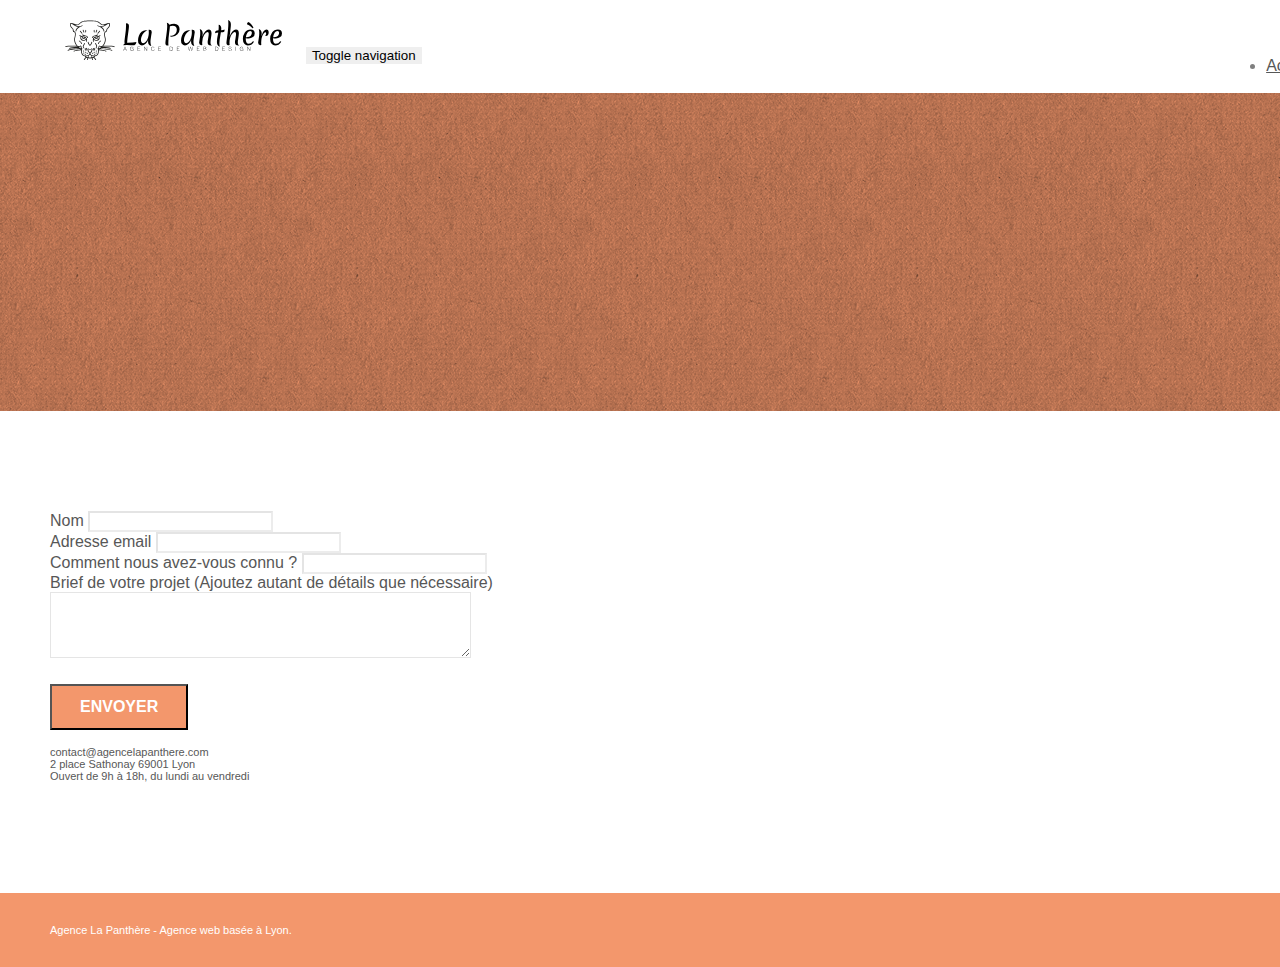
==== contact.html @ 4826b342 "Add Meta Google Search" ====
<!doctype html>
<html lang="Default">
<head>
    <meta charset="utf-8">
    <meta name="keywords" content="">
    <meta name="description" content="">
    <meta name="viewport" content="width=device-width, initial-scale=1.0, viewport-fit=cover">
    <link rel="shortcut icon" type="image/png" href="favicon.jpg">
    
	<link rel="stylesheet" type="text/css" href="./css/bootstrap.min.css">
	<link rel="stylesheet" type="text/css" href="style.css">
	<link rel="stylesheet" type="text/css" href="./css/font-awesome.min.css">
	<link rel="stylesheet" type="text/css" href="./css/et-line.min.css">
	
    
	<script src="./js/jquery-2.1.0.min.js"></script>
	<script src="./js/bootstrap.min.js"></script>
	<script src="./js/blocs.min.js"></script>
	<script src="./js/jqBootstrapValidation.js"></script>
	<script src="./js/formHandler.js"></script>
    <title>Contact</title>

    
<!-- Analytics -->
<meta name="google-site-verification" content="PEZRfDL5Ik6WfeVw1jNXrw2Ij6fcP9t2xfQuVRV-0cg" />
<!-- Analytics END -->
    
</head>
<body>
<!-- Principal conteneur -->
<div class="page-container">
    
<!-- bloc-0 -->
<div class="bloc bgc-white l-bloc " id="bloc-0">
	<div class="container bloc-sm">
		<nav class="navbar row">
			<div class="navbar-header">
				<a class="navbar-brand" href="index.html"><img src="img/agence-la-panthere-monochrome.svg" alt="atlanta web design logo" height="40" /></a>
				<button id="nav-toggle" type="button" class="ui-navbar-toggle navbar-toggle" data-toggle="collapse" data-target=".navbar-1">
					<span class="sr-only">Toggle navigation</span><span class="icon-bar"></span><span class="icon-bar"></span><span class="icon-bar"></span>
				</button>
			</div>
			<div class="collapse navbar-collapse navbar-1 special-dropdown-nav">
				<ul class="site-navigation nav navbar-nav">
					<li>
						<a href="index.html">Accueil</a>
					</li>
					<li>
					</li>
					<li>
						<a href="page2.html">page2 &gt;</a>
					</li>
				</ul>
			</div>
		</nav>
	</div>
</div>
<!-- bloc-0 END -->

<!-- bloc-6 -->
<div class="bloc bg-dots-bg bg-repeat bgc-atomic-tangerine d-bloc bloc-bg-texture texture-paper" id="bloc-6">
	<div class="container bloc-lg">
		<div class="row">
			<div class="col-sm-12">
				<h1 class="text-center hero-bloc-text tc-white">
					Parlons web design !
				</h1>
				<p class="text-center mg-lg tc-white tight-width-whitespace">
					Nous sommes ravis que vous souhaitiez collaborer avec notre agence.<br>
					Parlez-nous de votre projet en complétant le formulaire ci-dessous.
				</p>
			</div>
		</div>
	</div>
</div>
<!-- bloc-6 END -->

<!-- bloc-7 -->
<div class="bloc bgc-white l-bloc" id="bloc-7">
	<div class="container bloc-lg">
		<div class="row">
			<div class="col-sm-6">
				<form id="form_1" novalidate success-msg="Your message has been sent." fail-msg="Sorry it seems that our mail server is not responding, Sorry for the inconvenience!">
					<div class="form-group">
						<label>
							Nom
						</label>
						<input id="name" class="form-control" required />
					</div>
					<div class="form-group">
						<label>
							Adresse email
						</label>
						<input id="email" class="form-control" type="email" required />
					</div>
					<div class="form-group">
						<label>
							Comment nous avez-vous connu ?
						</label>
						<input class="form-control" type="email" required id="input_504" />
					</div>
					<div class="form-group">
						<label>
							Brief de votre projet (Ajoutez autant de détails que nécessaire)<br>
						</label><textarea id="message" class="form-control" rows="4" cols="50" required></textarea>
					</div> 
					<button class="bloc-button btn btn-lg btn-block cta-hero btn-atomic-tangerine" type="submit">
						Envoyer
					</button>
				</form>
			</div>
			<div class="col-sm-6">
				<p>
					contact@agencelapanthere.com<br>2 place Sathonay 69001 Lyon<br>Ouvert de 9h à 18h, du lundi au vendredi<br>
				</p>
			</div>
		</div>
	</div>
</div>
<!-- bloc-7 END -->

<!-- ScrollToTop Button -->
<a class="bloc-button btn btn-d scrollToTop" onclick="scrollToTarget('1')"><span class="fa fa-chevron-up"></span></a>
<!-- ScrollToTop Button END-->


<!-- Footer - bloc-8 -->
<div class="bloc bgc-atomic-tangerine d-bloc" id="bloc-8">
	<div class="container bloc-sm">
		<div class="row">
			<div class="col-sm-12">
				<p class="text-center white">
					Agence La Panthère - Agence web basée à Lyon.<br>
				</p>
				<div class="row row-no-gutters social">
					<div class="col-sm-3">
						<div class="text-center">
							<a class="social" href="index.html"><span class="fa fa-twitter icon-md"></span></a>
						</div>
					</div>
					<div class="col-sm-3">
						<div class="text-center">
							<a class="social" href="index.html"><span class="fa fa-facebook icon-md"></span></a>
						</div>
					</div>
					<div class="col-sm-3">
						<div class="text-center">
							<a class="social" href="index.html"><span class="fa fa-dribbble icon-md"></span></a>
						</div>
					</div>
					<div class="col-sm-3">
						<div class="text-center">
							<a class="social" href="index.html"><span class="fa fa-instagram icon-md"></span></a>
						</div>
					</div>
				</div>
			</div>
		</div>
	</div>
</div>
<!-- Footer - bloc-8 END -->

</div>
<!-- Principal conteneur END -->
    

</body>
</html>
---- style.css ----
body {
    margin: 0;
    padding: 0;
    background: #FFF;
    box-sizing: border-box;
    -webkit-font-smoothing: antialiased;
    -moz-osx-font-smoothing: grayscale;
    list-style: none;
    text-decoration: none;
}

a,
button {
    transition: all .3s ease-in-out;
    outline: none!important;
}

a:hover {
    text-decoration: none;
    cursor: pointer;
}

#page-loading-blocs-notifaction {
    position: fixed;
    top: 0;
    bottom: 0;
    width: 100%;
    z-index: 100000;
    background: #FFFFFF url("img/pageload-spinner.gif") no-repeat center center;
}

.bloc {
    width: 100%;
    clear: both;
    background: 50% 50% no-repeat;
    padding: 0 50px;
    -webkit-background-size: cover;
    -moz-background-size: cover;
    -o-background-size: cover;
    background-size: cover;
    position: relative;
}

.bloc .container {
    padding-left: 0;
    padding-right: 0;
}

.bloc-lg {
    padding: 100px 50px;
}

.bloc-md {
    padding: 50px;
}

.bloc-sm {
    padding: 20px 50px;
}

.bg-center,
.bg-l-edge,
.bg-r-edge,
.bg-t-edge,
.bg-b-edge,
.bg-tl-edge,
.bg-bl-edge,
.bg-tr-edge,
.bg-br-edge,
.bg-repeat {
    -webkit-background-size: auto!important;
    -moz-background-size: auto!important;
    -o-background-size: auto!important;
    background-size: auto!important;
}

.bg-repeat {
    background: repeat;
}

.bg-t-edge {
    background: top no-repeat;
}

.bloc-bg-texture::before {
    content: "";
    background-size: 2px 2px;
    position: absolute;
    top: 0;
    bottom: 0;
    left: 0;
    right: 0;
}

.texture-paper::before {
    background: url("img/texture-paper.png");
    background-size: 280px 280px;
}

.b-parallax {
    background-attachment: fixed;
}

.d-bloc {
    color: rgba(255, 255, 255, .7);
}

.d-bloc button:hover {
    color: rgba(255, 255, 255, .9);
}

.d-bloc .icon-round,
.d-bloc .icon-square,
.d-bloc .icon-rounded,
.d-bloc .icon-semi-rounded-a,
.d-bloc .icon-semi-rounded-b {
    border-color: rgba(255, 255, 255, .9);
}

.d-bloc .divider-h span {
    border-color: rgba(255, 255, 255, .2);
}

.d-bloc .a-btn,
.d-bloc .navbar a,
.d-bloc .navbar-brand,
.d-bloc a .icon-sm,
.d-bloc a .icon-md,
.d-bloc a .icon-lg,
.d-bloc a .icon-xl,
.d-bloc h1 a,
.d-bloc h2 a,
.d-bloc h3 a,
.d-bloc h4 a,
.d-bloc h5 a,
.d-bloc h6 a,
.d-bloc p a {
    color: rgba(255, 255, 255, .6);
}

.d-bloc .a-btn:hover,
.d-bloc .navbar a:hover,
.d-bloc .navbar-brand:hover,
.d-bloc a:hover .icon-sm,
.d-bloc a:hover .icon-md,
.d-bloc a:hover .icon-lg,
.d-bloc a:hover .icon-xl,
.d-bloc h1 a:hover,
.d-bloc h2 a:hover,
.d-bloc h3 a:hover,
.d-bloc h4 a:hover,
.d-bloc h5 a:hover,
.d-bloc h6 a:hover,
.d-bloc p a:hover {
    color: rgba(255, 255, 255, 1);
}

.d-bloc .navbar-toggle .icon-bar {
    background: rgba(255, 255, 255, 1);
}

.d-bloc .btn-wire,
.d-bloc .btn-wire:hover {
    color: rgba(255, 255, 255, 1);
    border-color: rgba(255, 255, 255, 1);
}

.d-bloc .panel {
    color: rgba(0, 0, 0, .5);
}

.d-bloc .panel button:hover {
    color: rgba(0, 0, 0, .7);
}

.d-bloc .panel icon {
    border-color: rgba(0, 0, 0, .7);
}

.d-bloc .panel .divider-h span {
    border-color: rgba(0, 0, 0, .1);
}

.d-bloc .panel .a-btn {
    color: rgba(0, 0, 0, .6);
}

.d-bloc .panel .a-btn:hover {
    color: rgba(0, 0, 0, 1);
}

.d-bloc .panel .btn-wire,
.d-bloc .panel .btn-wire:hover {
    color: rgba(0, 0, 0, .7);
    border-color: rgba(0, 0, 0, .3);
}

.d-bloc .panel,
.l-bloc {
    color: rgba(0, 0, 0, .5);
}

.d-bloc .panel button:hover,
.l-bloc button:hover {
    color: rgba(0, 0, 0, .7);
}

.l-bloc .icon-round,
.l-bloc .icon-square,
.l-bloc .icon-rounded,
.l-bloc .icon-semi-rounded-a,
.l-bloc .icon-semi-rounded-b {
    border-color: rgba(0, 0, 0, .7);
}

.d-bloc .panel .divider-h span,
.l-bloc .divider-h span {
    border-color: rgba(0, 0, 0, .1);
}

.d-bloc .panel .a-btn,
.l-bloc .a-btn,
.l-bloc .navbar a,
.l-bloc .navbar-brand,
.l-bloc a .icon-sm,
.l-bloc a .icon-md,
.l-bloc a .icon-lg,
.l-bloc a .icon-xl,
.l-bloc h1 a,
.l-bloc h2 a,
.l-bloc h3 a,
.l-bloc h4 a,
.l-bloc h5 a,
.l-bloc h6 a,
.l-bloc p a {
    color: rgba(0, 0, 0, .6);
}

.d-bloc .panel .a-btn:hover,
.l-bloc .a-btn:hover,
.l-bloc .navbar a:hover,
.l-bloc .navbar-brand:hover,
.l-bloc a:hover .icon-sm,
.l-bloc a:hover .icon-md,
.l-bloc a:hover .icon-lg,
.l-bloc a:hover .icon-xl,
.l-bloc h1 a:hover,
.l-bloc h2 a:hover,
.l-bloc h3 a:hover,
.l-bloc h4 a:hover,
.l-bloc h5 a:hover,
.l-bloc h6 a:hover,
.l-bloc p a:hover {
    color: rgba(0, 0, 0, 1);
}

.l-bloc .navbar-toggle .icon-bar {
    color: rgba(0, 0, 0, .6);
}

.d-bloc .panel .btn-wire,
.d-bloc .panel .btn-wire:hover,
.l-bloc .btn-wire,
.l-bloc .btn-wire:hover {
    color: rgba(0, 0, 0, .7);
    border-color: rgba(0, 0, 0, .3);
}

.voffset {
    margin-top: 30px;
}

.voffset-lg {
    margin-top: 80px;
}

.row-no-gutters {
    margin-right: 0;
    margin-left: 0;
}

.row.row-no-gutters > [class^="col-"],
.row.row-no-gutters > [class*=" col-"] {
    padding-right: 0;
    padding-left: 0;
}

#bloc-1-hero h1 {
    font-size: 32px;
}

.navbar {
    margin-bottom: 0;
    z-index: 1;
}

.navbar-brand {
    height: auto;
    padding: 3px 15px;
    font-size: 25px;
    font-weight: normal;
    font-weight: 600;
    line-height: 44px;
}

.navbar-brand img {
    max-height: 200px;
    margin: 0 5px 0 0;
    display: inline;
}

.navbar-brand img[src$=svg] {
    min-width: 100px;
}

.nav-center .navbar-brand img {
    margin: 0;
}

.navbar .nav {
    padding-top: 2px;
    margin-right: -16px;
    float: right;
    z-index: 1;
}

.nav > li {
    float: left;
    margin-top: 4px;
    font-size: 16px;
}

.navbar-nav .open .dropdown-menu > li > a {
    text-align: inherit;
}

.nav > li a:hover,
.nav > li a:focus {
    background: transparent;
}

.navbar-toggle {
    margin: 10px 10px 0 0;
    border: 0px;
}

#nav-toggle:hover,
.navbar-toggle:hover {
    background: transparent;
}

.navbar-toggle .icon-bar {
    background-color: rgba(0, 0, 0, .5);
    width: 26px;
}

.nav-invert .navbar .nav {
    float: left;
}

.nav-invert .navbar-header,
.nav-invert .navbar-brand {
    float: right;
    position: relative;
    z-index: 2;
}

@media (min-width: 768px) {
    .site-navigation {
        position: absolute;
        top: 50%;
        right: 20px;
        transform: translate(0, -50%);
        -webkit-transform: translateY(-50%);
    }
    .nav > li .dropdown-menu a,
    .nav > li .dropdown-menu a:hover {
        color: #484848;
    }
    .nav-invert .site-navigation {
        left: 0;
        right: 0;
    }
    .nav-center {
        text-align: center;
    }
    .nav-center .navbar-header {
        width: 100%;
    }
    .nav-center .navbar-header,
    .nav-center .navbar-brand,
    .nav-center .nav > li {
        float: none;
        display: inline-block;
    }
    .nav-center .site-navigation {
        position: relative;
        width: 100%;
        right: 0;
        margin-right: 0px;
        margin-top: 20px;
    }
    .nav-center.mini-nav .navbar-toggle {
        float: none;
        margin: 10px auto 0;
    }
}

.nav > li > .dropdown a {
    background: none!important;
    display: block;
    padding: 14px 15px;
}

nav .caret {
    margin: 0 5px;
}

.dropdown-menu .dropdown-menu {
    top: -8px;
    left: 100%;
}

.dropdown-menu .dropmenu-flow-right {
    top: 100%;
    left: 0;
    margin-left: -1px;
    border-top-left-radius: 0;
    border-top-right-radius: 0;
}

.dropdown-menu .dropdown span {
    border: 4px solid black;
    border-top-color: transparent;
    border-right-color: transparent;
    border-bottom-color: transparent;
    margin: 6px -5px 0 0!important;
    float: right;
}

.mg-md {
    margin-top: 10px;
    margin-bottom: 20px;
}

.mg-lg {
    margin-top: 10px;
    margin-bottom: 40px;
}

.btn {
    margin: 0 5px 5px 0;
}

.btn.pull-right {
    margin: 0 0 5px 5px;
}

.btn-d,
.btn-d:hover,
.btn-d:focus {
    color: #FFF;
    background: rgba(0, 0, 0, .3);
}

button {
    outline: none!important;
}

.btn-rd {
    border-radius: 40px;
}

.btn-clean {
    border: 1px solid rgba(0, 0, 0, .08);
    border-bottom-color: rgba(0, 0, 0, .1);
    text-shadow: 0 1px 0 rgba(0, 0, 1, .1);
    box-shadow: 0 1px 3px rgba(0, 0, 1, .25), inset 0 1px 0 0 rgba(255, 255, 255, .15);
}

.icon-md {
    font-size: 30px!important;
}

.icon-lg {
    font-size: 60px!important;
}

.sm-shadow {
    text-shadow: 0 1px 2px rgba(0, 0, 0, .3);
}

.panel-sq,
.panel-sq .panel-heading,
.panel-sq .panel-footer {
    border-radius: 0;
}

.panel-rd {
    border-radius: 30px;
}

.panel-rd .panel-heading {
    border-radius: 29px 29px 0 0;
}

.panel-rd .panel-footer {
    border-radius: 0 0 29px 29px;
}

.form-control {
    border-color: rgba(0, 0, 0, .1);
    box-shadow: none;
}

.scrollToTop {
    width: 40px;
    height: 40px;
    position: fixed;
    bottom: 20px;
    right: 20px;
    opacity: 0;
    z-index: 500;
    transition: all .3s ease-in-out;
}

.scrollToTop span {
    margin-top: 6px;
}

.showScrollTop {
    font-size: 14px;
    opacity: 1;
}

a[data-lightbox] {
    position: relative;
    display: block;
    text-align: center;
}

a[data-lightbox]:hover::before {
    content: "+";
    font-family: "HelveticaNeue-Light", "Helvetica Neue Light", "Helvetica Neue", Helvetica, Arial;
    font-size: 32px;
    width: 50px;
    height: 50px;
    margin-left: -25px;
    border-radius: 50%;
    background: rgba(0, 0, 0, .6);
    color: #FFF;
    font-weight: 100;
    z-index: 1;
    position: absolute;
    top: 50%;
    transform: translateY(-50%);
    -webkit-transform: translateY(-50%);
}

a[data-lightbox]:hover img {
    opacity: 0.6;
    -webkit-animation-fill-mode: none;
    animation-fill-mode: none;
}

#lightbox-modal {
    display: flex;
    align-items: center;
}

#lightbox-modal .modal-dialog {
    width: 90%;
    max-width: 900px;
    margin: 0 auto 0;
}

#lightbox-modal .modal-dialog img {
    max-height: 90vh;
    margin: 0 auto;
}

.lightbox-caption {
    padding: 20px;
    color: #FFF;
    background: rgba(0, 0, 0, .5);
    position: absolute;
    left: 15px;
    right: 15px;
    bottom: 5px;
}

.close-lightbox {
    color: #FFF;
    font-size: 30px;
    position: absolute;
    top: 20px;
    right: 20px;
    z-index: 20;
    background: rgba(0, 0, 0, .5);
    border: none;
    line-height: 30px;
    padding: 0 9px 5px;
    opacity: 0.3;
}

.close-lightbox:hover,
.next-lightbox:hover,
.prev-lightbox:hover {
    opacity: 1.0;
    color: #FFF;
}

.next-lightbox,
.prev-lightbox {
    font-size: 20px;
    color: rgba(255, 255, 255, .9);
    background: rgba(0, 0, 0, .5);
    transition: all .2s ease-in-out;
    position: absolute;
    top: 45%;
    z-index: 1;
    opacity: 0.4;
}

.next-lightbox {
    padding: 6px 8px 1px 13px;
    right: 25px;
}

.prev-lightbox {
    padding: 6px 13px 1px 10px;
    left: 25px;
}

.snapshot-lb .modal-body {
    padding-bottom: 45px;
}

.snapshot-lb .lightbox-caption {
    padding: 0;
    color: rgba(0, 0, 0, .5);
    background: none;
}

h1,
h2,
h3,
h4,
h5,
h6,
p,
label,
.btn,
a {
    font-family: "helvetica";
    font-weight: 400;
    color: #575757!important;
}

.container {
    max-width: 1000px;
}

.hero-bloc-text {
    font-size: 38px;
}

.hero-bloc-text-sub {
    font-size: 36px;
}

.statement-bloc-text {
    line-height: 26px;
    font-style: italic;
    font-size: 20px;
    text-align: center;
    font-weight: lighter;
    max-width: 520px;
    margin: auto auto auto auto;
}

p {
    font-size: 11px;
}

.tight-width-whitespace {
    max-width: 600px;
    margin: auto auto auto auto;
}

.h1 {
    font-size: 20px;
    font-family: "Open Sans";
}

.cta-hero {
    margin-top: 22px;
    color: #FFFFFF!important;
    text-transform: uppercase;
    padding: 12px 28px 12px 28px;
    font-size: 16px;
    font-weight: 700;
}

.social {
    max-width: 400px;
    margin: auto auto auto auto;
}

h2 {
    font-size: 22px;
    line-height: 1.4em;
}

h3 {
    font-size: 15px;
    text-transform: uppercase;
    font-weight: 700;
    color: #333333!important;
}

.med-width-whitespace {
    max-width: 800px;
    margin: auto auto auto auto;
    box-shadow: 0px 0px 0px #000000;
}

h1 {
    color: #333333!important;
}

h4 {
    color: #333333!important;
}

.icons {
    margin-bottom: 14px;
    margin-top: 24px;
}

.white {
    color: #FFFFFF!important;
}

.portfolio-thumb {
    margin-bottom: 24px;
}

.portfolio-row {
    margin-bottom: 44px;
    margin-top: 50px;
}

.avatar {
    box-shadow: 0px 4px 9px rgba(0, 0, 0, 0.3);
}

.black-background {
    background-color: rgba(165, 147, 99, 0.7);
    padding: 40px 40px 40px 40px;
}

.bold-link {
    font-weight: 900;
    text-decoration: underline!important;
}

.bgc-white {
    background-color: #FFFFFF;
}

.bgc-dark-slate-blue {
    background-color: #364577;
}

.bgc-atomic-tangerine {
    background-color: #F3976C;
}

.tc-white {
    color: #F3976C!important;
}

.btn-atomic-tangerine {
    background: #F3976C;
    color: #FFFFFF!important;
}

.btn-atomic-tangerine:hover {
    background: #c27956!important;
    color: #FFFFFF!important;
}

.ltc-white {
    color: #FFFFFF!important;
}

.ltc-white:hover {
    color: #cccccc!important;
}

.ltc-atomic-tangerine {
    color: #F3976C!important;
}

.ltc-atomic-tangerine:hover {
    color: #c27956!important;
}

.icon-dark-slate-blue {
    color: #364577!important;
    border-color: #364577!important;
}

.bg-dots-bg {
    background-image: url("img/dots-bg.png");
}

.bg-lines-h2-bg {
    background-image: url("img/lines-h2-bg.png");
}

.bg-banniere {
    background-image: url("img/agence-la-panthere.jpg");
}

.bg-presentation {
    background-image: url("img/image-de-presentation.bmp");
}

@media (max-width: 1024px) {
    .bloc {
        padding-left: 20px;
        padding-right: 20px;
    }
    .bloc.full-width-bloc,
    .bloc-tile-2.full-width-bloc .container,
    .bloc-tile-3.full-width-bloc .container,
    .bloc-tile-4.full-width-bloc .container {
        padding-left: 0;
        padding-right: 0;
    }
}

@media (max-width: 992px) and (min-width: 768px) {
    .navbar .nav {
        max-width: 80%
    }
    .nav-center.navbar .nav {
        max-width: 100%
    }
}

@media only screen and (min-device-width: 768px) and (max-device-width: 1024px) and (orientation: landscape) {
    .b-parallax {
        background-attachment: scroll;
    }
}

@media only screen and (min-device-width: 1024px) and (max-device-width: 1366px) and (-webkit-min-device-pixel-ratio: 1.5) {
    .b-parallax {
        background-attachment: scroll;
    }
}

@media (max-width: 991px) {
    .container {
        width: 100%;
    }
    .b-parallax {
        background-attachment: scroll;
    }
    .page-container,
    #hero-bloc {
        box-sizing: border-box;
        position: relative;
    }
    .bloc {
        padding-left: constant(safe-area-inset-left);
        padding-right: constant(safe-area-inset-right);
    }
    .bloc-group,
    .bloc-group .bloc {
        display: block;
        width: 100%;
    }
    .bloc-fill-screen .fill-bloc-top-edge,
    .bloc-fill-screen .fill-bloc-bottom-edge {
        padding: 0 20px;
        padding-left: constant(safe-area-inset-left);
        padding-right: constant(safe-area-inset-right);
    }
}

@media (max-width: 767px) {
    .page-container {
        box-sizing: border-box;
        position: relative;
    }
    h1,
    h2,
    h3,
    h4,
    h5,
    h6,
    p,
    #disqus_thread {
        padding-left: 10px!important;
        padding-right: 10px!important;
    }
    .b-parallax {
        background-attachment: scroll;
    }
    .navbar .nav {
        padding-top: 0;
        border-top: 1px solid rgba(0, 0, 0, .2);
        float: none!important;
    }
    .navbar.row {
        margin-left: 0;
        margin-right: 0;
    }
    .site-navigation {
        position: inherit;
        transform: none;
        -webkit-transform: none;
        -ms-transform: none;
    }
    .nav > li {
        margin-top: 0;
        border-bottom: 1px solid rgba(0, 0, 0, .1);
        background: rgba(0, 0, 0, .05);
        text-align: left;
        padding-left: 15px;
        width: 100%;
    }
    .nav > li:hover {
        background: rgba(0, 0, 0, .08);
    }
    .dropdown .dropdown a .caret {
        float: none;
        margin: 5px 0 0 10px!important;
        border: 4px solid black;
        border-bottom-color: transparent;
        border-right-color: transparent;
        border-left-color: transparent;
    }
    #hero-bloc .navbar .nav {
        background: rgba(0, 0, 0, .8);
    }
    #hero-bloc .navbar .nav a {
        color: rgba(255, 255, 255, .6);
    }
    .hero {
        padding: 50px 0;
    }
    .hero-nav {
        left: -1px;
        right: -1px;
    }
    .navbar-collapse {
        padding: 0;
        box-sizing: border-box;
        -webkit-box-shadow: none;
        box-shadow: none;
    }
    .navbar-brand img {
        max-height: 40px;
        width: auto;
    }
    .nav-invert .navbar-header {
        float: none;
        width: 100%;
    }
    .nav-invert .navbar-toggle {
        float: left;
        margin-left: 10px;
    }
    .bloc {
        padding-left: 0;
        padding-right: 0;
    }
    .bloc-xxl,
    .bloc-xl,
    .bloc-lg {
        padding: 40px 0;
    }
    .bloc-sm,
    .bloc-md {
        padding-left: 0;
        padding-right: 0;
    }
    .bloc-tile-2 .container,
    .bloc-tile-3 .container,
    .bloc-tile-4 .container,
    .bloc-fill-screen .fill-bloc-top-edge,
    .bloc-fill-screen .fill-bloc-bottom-edge {
        padding-left: 0;
        padding-right: 0;
    }
    .a-block {
        padding: 0 10px;
    }
    .btn-dwn {
        display: none;
    }
    .voffset {
        margin-top: 5px;
    }
    .voffset-md {
        margin-top: 20px;
    }
    .voffset-lg {
        margin-top: 30px;
    }
    form {
        padding: 5px;
    }
    .close-lightbox {
        display: inline-block;
    }
    .blocsapp-device-iphone5 {
        background-size: 216px 425px;
        padding-top: 60px;
        width: 216px;
        height: 425px;
    }
    .blocsapp-device-iphone5 img {
        width: 180px;
        height: 320px;
    }
}

@media (max-width: 400px) {
    .bloc {
        padding-left: 0;
        padding-right: 0;
    }
}

@media (max-width: 767px) {
    .bloc-mob-center-text {
        text-align: center;
    }
}
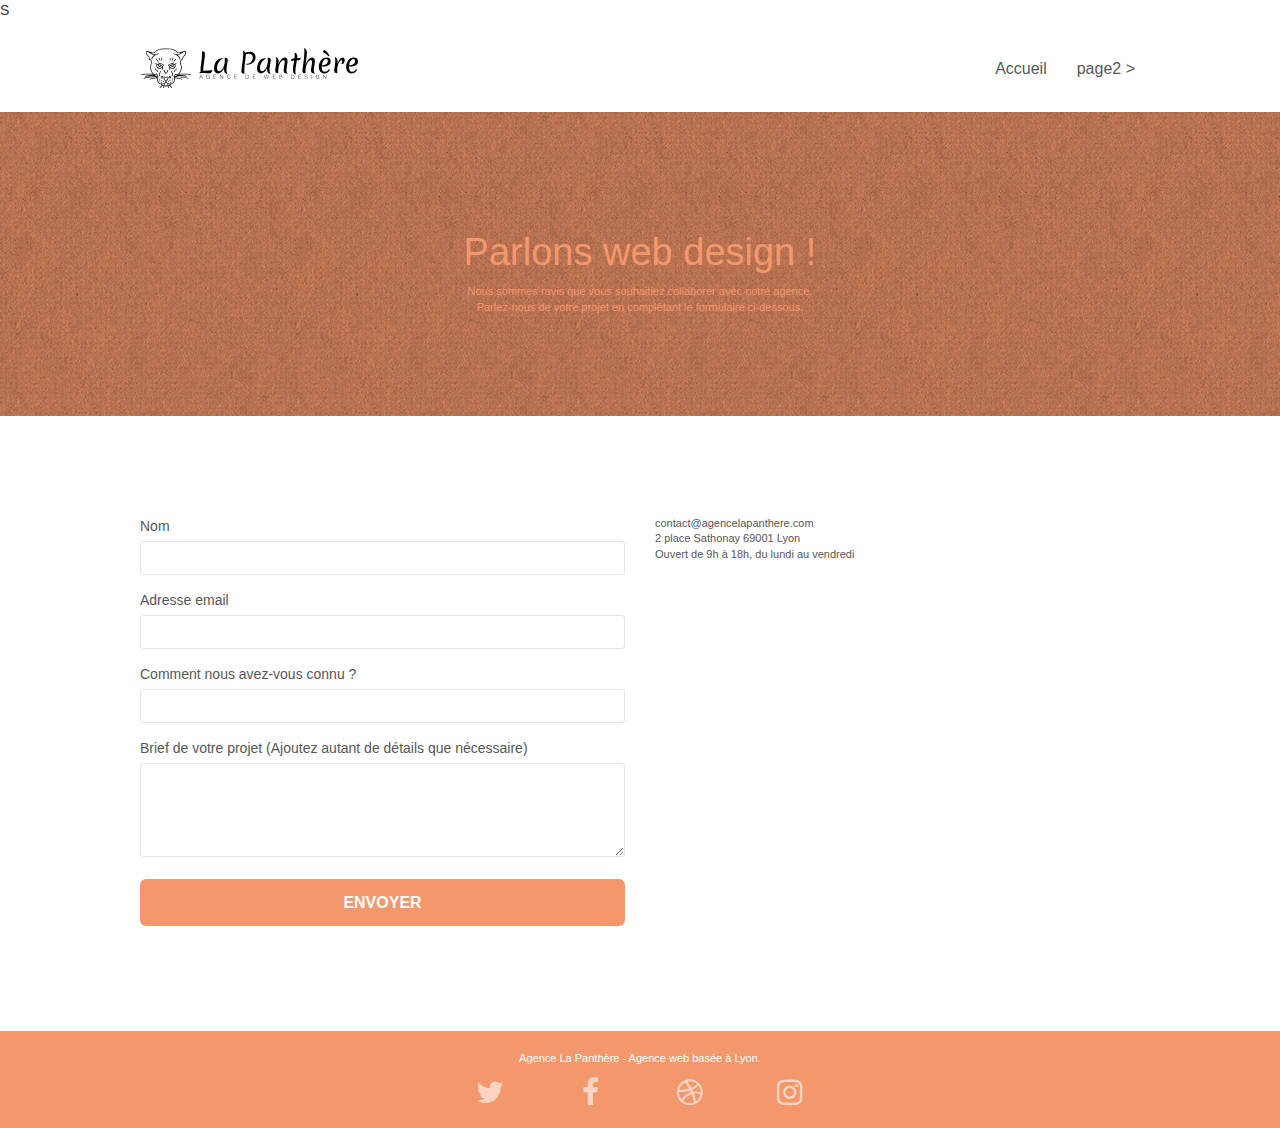
==== commit 674ab5d0: "Add .min change HTML blockquote ./img" ====
--- a/contact.html
+++ b/contact.html
@@ -1,14 +1,14 @@
 <!doctype html>
-<html lang="Default">
+<html lang="fr">
 <head>
     <meta charset="utf-8">
-    <meta name="keywords" content="">
-    <meta name="description" content="">
-    <meta name="viewport" content="width=device-width, initial-scale=1.0, viewport-fit=cover">
-    <link rel="shortcut icon" type="image/png" href="favicon.jpg">
+    <meta name="keywords" content="agence design lyon, creation web graphisme lyon, creation web lyon, expert graphisme lyon">
+    <meta name="description" content="La panthère est une agence de web design basée à Lyon.">
+    <meta name="viewport" content="width=device-width, initial-scale=1.0, viewport-fit=cover"/>
+    <link rel="shortcut icon" type="image/png" href="./favicon.jpg">
     
 	<link rel="stylesheet" type="text/css" href="./css/bootstrap.min.css">
-	<link rel="stylesheet" type="text/css" href="style.css">
+	<link rel="stylesheet" type="text/css" href="./style.css">
 	<link rel="stylesheet" type="text/css" href="./css/font-awesome.min.css">
 	<link rel="stylesheet" type="text/css" href="./css/et-line.min.css">
 	
@@ -18,151 +18,142 @@
 	<script src="./js/blocs.min.js"></script>
 	<script src="./js/jqBootstrapValidation.js"></script>
 	<script src="./js/formHandler.js"></script>
-    <title>Contact</title>
+    <title>Page de contact de l'Agence La Panthère Lyon</title>    
+	<!-- Analytics -->S
+	<meta name="google-site-verification" content="92w8KHSF7UgKv7VgNo7pVWcE90rxEvV2uSYeq6jS604" />
+	<!-- Analytics END -->  
+</head>
+<body class="page-container">
+	<!-- Principal conteneur -->
+	<!-- bloc-0 -->
+	<header class="bloc bgc-white l-bloc " id="bloc-0">
+		<div class="container bloc-sm">
+			<nav class="navbar row">
+				<div class="navbar-header">
+					<a class="navbar-brand" href="index.html"><img src="img/agence-la-panthere-monochrome.svg" alt="atlanta web design logo" height="40" /></a>
+					<button id="nav-toggle" type="button" class="ui-navbar-toggle navbar-toggle" data-toggle="collapse" data-target=".navbar-1">
+						<span class="sr-only">Toggle navigation</span><span class="icon-bar"></span><span class="icon-bar"></span><span class="icon-bar"></span>
+					</button>
+				</div>
+				<div class="collapse navbar-collapse navbar-1 special-dropdown-nav">
+					<ul class="site-navigation nav navbar-nav">
+						<li>
+							<a href="index.html">Accueil</a>
+						</li>
+						<li>
+						</li>
+						<li>
+							<a href="page2.html">page2 &gt;</a>
+						</li>
+					</ul>
+				</div>
+			</nav>
+		</div>
+	</header>
+	<!-- bloc-0 END -->
 
-    
-<!-- Analytics -->
-<meta name="google-site-verification" content="PEZRfDL5Ik6WfeVw1jNXrw2Ij6fcP9t2xfQuVRV-0cg" />
-<!-- Analytics END -->
-    
-</head>
-<body>
-<!-- Principal conteneur -->
-<div class="page-container">
-    
-<!-- bloc-0 -->
-<div class="bloc bgc-white l-bloc " id="bloc-0">
-	<div class="container bloc-sm">
-		<nav class="navbar row">
-			<div class="navbar-header">
-				<a class="navbar-brand" href="index.html"><img src="img/agence-la-panthere-monochrome.svg" alt="atlanta web design logo" height="40" /></a>
-				<button id="nav-toggle" type="button" class="ui-navbar-toggle navbar-toggle" data-toggle="collapse" data-target=".navbar-1">
-					<span class="sr-only">Toggle navigation</span><span class="icon-bar"></span><span class="icon-bar"></span><span class="icon-bar"></span>
-				</button>
+	<!-- bloc-6 -->
+	<main class="bloc bg-dots-bg bg-repeat bgc-atomic-tangerine d-bloc bloc-bg-texture texture-paper" id="bloc-6">
+		<div class="container bloc-lg">
+			<div class="row">
+				<div class="col-sm-12">
+					<h1 class="text-center hero-bloc-text tc-white">
+						Parlons web design !
+					</h1>
+					<p class="text-center mg-lg tc-white tight-width-whitespace">
+						Nous sommes ravis que vous souhaitiez collaborer avec notre agence.<br>
+						Parlez-nous de votre projet en complétant le formulaire ci-dessous.
+					</p>
+				</div>
 			</div>
-			<div class="collapse navbar-collapse navbar-1 special-dropdown-nav">
-				<ul class="site-navigation nav navbar-nav">
-					<li>
-						<a href="index.html">Accueil</a>
-					</li>
-					<li>
-					</li>
-					<li>
-						<a href="page2.html">page2 &gt;</a>
-					</li>
-				</ul>
-			</div>
-		</nav>
-	</div>
-</div>
-<!-- bloc-0 END -->
+		</div>
+	</main>
+	<!-- bloc-6 END -->
 
-<!-- bloc-6 -->
-<div class="bloc bg-dots-bg bg-repeat bgc-atomic-tangerine d-bloc bloc-bg-texture texture-paper" id="bloc-6">
-	<div class="container bloc-lg">
-		<div class="row">
-			<div class="col-sm-12">
-				<h1 class="text-center hero-bloc-text tc-white">
-					Parlons web design !
-				</h1>
-				<p class="text-center mg-lg tc-white tight-width-whitespace">
-					Nous sommes ravis que vous souhaitiez collaborer avec notre agence.<br>
-					Parlez-nous de votre projet en complétant le formulaire ci-dessous.
-				</p>
+	<!-- bloc-7 -->
+	<div class="bloc bgc-white l-bloc" id="bloc-7">
+		<div class="container bloc-lg">
+			<div class="row">
+				<div class="col-sm-6">
+					<form id="form_1" novalidate success-msg="Your message has been sent." fail-msg="Sorry it seems that our mail server is not responding, Sorry for the inconvenience!">
+						<div class="form-group">
+							<label>
+								Nom
+							</label>
+							<input id="name" class="form-control" required />
+						</div>
+						<div class="form-group">
+							<label>
+								Adresse email
+							</label>
+							<input id="email" class="form-control" type="email" required />
+						</div>
+						<div class="form-group">
+							<label>
+								Comment nous avez-vous connu ?
+							</label>
+							<input class="form-control" type="email" required id="input_504" />
+						</div>
+						<div class="form-group">
+							<label>
+								Brief de votre projet (Ajoutez autant de détails que nécessaire)<br>
+							</label><textarea id="message" class="form-control" rows="4" cols="50" required></textarea>
+						</div> 
+						<button class="bloc-button btn btn-lg btn-block cta-hero btn-atomic-tangerine" type="submit">
+							Envoyer
+						</button>
+					</form>
+				</div>
+				<div class="col-sm-6">
+					<p>
+						contact@agencelapanthere.com<br>2 place Sathonay 69001 Lyon<br>Ouvert de 9h à 18h, du lundi au vendredi<br>
+					</p>
+				</div>
 			</div>
 		</div>
 	</div>
-</div>
-<!-- bloc-6 END -->
+	<!-- bloc-7 END -->
 
-<!-- bloc-7 -->
-<div class="bloc bgc-white l-bloc" id="bloc-7">
-	<div class="container bloc-lg">
-		<div class="row">
-			<div class="col-sm-6">
-				<form id="form_1" novalidate success-msg="Your message has been sent." fail-msg="Sorry it seems that our mail server is not responding, Sorry for the inconvenience!">
-					<div class="form-group">
-						<label>
-							Nom
-						</label>
-						<input id="name" class="form-control" required />
-					</div>
-					<div class="form-group">
-						<label>
-							Adresse email
-						</label>
-						<input id="email" class="form-control" type="email" required />
-					</div>
-					<div class="form-group">
-						<label>
-							Comment nous avez-vous connu ?
-						</label>
-						<input class="form-control" type="email" required id="input_504" />
-					</div>
-					<div class="form-group">
-						<label>
-							Brief de votre projet (Ajoutez autant de détails que nécessaire)<br>
-						</label><textarea id="message" class="form-control" rows="4" cols="50" required></textarea>
-					</div> 
-					<button class="bloc-button btn btn-lg btn-block cta-hero btn-atomic-tangerine" type="submit">
-						Envoyer
-					</button>
-				</form>
-			</div>
-			<div class="col-sm-6">
-				<p>
-					contact@agencelapanthere.com<br>2 place Sathonay 69001 Lyon<br>Ouvert de 9h à 18h, du lundi au vendredi<br>
-				</p>
-			</div>
-		</div>
-	</div>
-</div>
-<!-- bloc-7 END -->
-
-<!-- ScrollToTop Button -->
-<a class="bloc-button btn btn-d scrollToTop" onclick="scrollToTarget('1')"><span class="fa fa-chevron-up"></span></a>
-<!-- ScrollToTop Button END-->
+	<!-- ScrollToTop Button -->
+	<a class="bloc-button btn btn-d scrollToTop" onclick="scrollToTarget('1')"><span class="fa fa-chevron-up"></span></a>
+	<!-- ScrollToTop Button END-->
 
 
-<!-- Footer - bloc-8 -->
-<div class="bloc bgc-atomic-tangerine d-bloc" id="bloc-8">
-	<div class="container bloc-sm">
-		<div class="row">
-			<div class="col-sm-12">
-				<p class="text-center white">
-					Agence La Panthère - Agence web basée à Lyon.<br>
-				</p>
-				<div class="row row-no-gutters social">
-					<div class="col-sm-3">
-						<div class="text-center">
-							<a class="social" href="index.html"><span class="fa fa-twitter icon-md"></span></a>
+	<!-- Footer - bloc-8 -->
+	<footer class="bloc bgc-atomic-tangerine d-bloc" id="bloc-8">
+		<div class="container bloc-sm">
+			<div class="row">
+				<div class="col-sm-12">
+					<p class="text-center white">
+						Agence La Panthère - Agence web basée à Lyon.<br>
+					</p>
+					<div class="row row-no-gutters social">
+						<div class="col-sm-3">
+							<div class="text-center">
+								<a class="social" href="index.html"><span class="fa fa-twitter icon-md"></span></a>
+							</div>
 						</div>
-					</div>
-					<div class="col-sm-3">
-						<div class="text-center">
-							<a class="social" href="index.html"><span class="fa fa-facebook icon-md"></span></a>
+						<div class="col-sm-3">
+							<div class="text-center">
+								<a class="social" href="index.html"><span class="fa fa-facebook icon-md"></span></a>
+							</div>
 						</div>
-					</div>
-					<div class="col-sm-3">
-						<div class="text-center">
-							<a class="social" href="index.html"><span class="fa fa-dribbble icon-md"></span></a>
+						<div class="col-sm-3">
+							<div class="text-center">
+								<a class="social" href="index.html"><span class="fa fa-dribbble icon-md"></span></a>
+							</div>
 						</div>
-					</div>
-					<div class="col-sm-3">
-						<div class="text-center">
-							<a class="social" href="index.html"><span class="fa fa-instagram icon-md"></span></a>
+						<div class="col-sm-3">
+							<div class="text-center">
+								<a class="social" href="index.html"><span class="fa fa-instagram icon-md"></span></a>
+							</div>
 						</div>
 					</div>
 				</div>
 			</div>
 		</div>
-	</div>
-</div>
+	</footer>
 <!-- Footer - bloc-8 END -->
-
-</div>
 <!-- Principal conteneur END -->
-    
-
 </body>
 </html>
--- a/style.css
+++ b/style.css
@@ -26,7 +26,7 @@
     bottom: 0;
     width: 100%;
     z-index: 100000;
-    background: #FFFFFF url("img/pageload-spinner.gif") no-repeat center center;
+    background: #FFFFFF url("./img/pageload-spinner.gif") no-repeat center center;
 }
 
 .bloc {
@@ -93,7 +93,7 @@
 }
 
 .texture-paper::before {
-    background: url("img/texture-paper.png");
+    background: url("./img/texture-paper.png");
     background-size: 280px 280px;
 }
 
@@ -813,19 +813,19 @@
 }
 
 .bg-dots-bg {
-    background-image: url("img/dots-bg.png");
+    background-image: url("./img/dots-bg.png");
 }
 
 .bg-lines-h2-bg {
-    background-image: url("img/lines-h2-bg.png");
+    background-image: url("./img/lines-h2-bg.png");
 }
 
 .bg-banniere {
-    background-image: url("img/agence-la-panthere.jpg");
+    background-image: url("./img/agence-la-panthere.jpg");
 }
 
 .bg-presentation {
-    background-image: url("img/image-de-presentation.bmp");
+    background-image: url("./img/image-de-presentation.bmp");
 }
 
 @media (max-width: 1024px) {
@@ -851,13 +851,13 @@
     }
 }
 
-@media only screen and (min-device-width: 768px) and (max-device-width: 1024px) and (orientation: landscape) {
+@media only screen and (min-width: 768px) and (max-width: 1024px) and (orientation: landscape) {
     .b-parallax {
         background-attachment: scroll;
     }
 }
 
-@media only screen and (min-device-width: 1024px) and (max-device-width: 1366px) and (-webkit-min-device-pixel-ratio: 1.5) {
+@media only screen and (min-width: 1024px) and (max-width: 1366px) and (-webkit-min-device-pixel-ratio: 1.5) {
     .b-parallax {
         background-attachment: scroll;
     }
@@ -876,8 +876,8 @@
         position: relative;
     }
     .bloc {
-        padding-left: constant(safe-area-inset-left);
-        padding-right: constant(safe-area-inset-right);
+        padding-left: env(safe-area-inset-left);
+        padding-right: env(safe-area-inset-right);
     }
     .bloc-group,
     .bloc-group .bloc {
@@ -887,8 +887,8 @@
     .bloc-fill-screen .fill-bloc-top-edge,
     .bloc-fill-screen .fill-bloc-bottom-edge {
         padding: 0 20px;
-        padding-left: constant(safe-area-inset-left);
-        padding-right: constant(safe-area-inset-right);
+        padding-left: env(safe-area-inset-left);
+        padding-right: env(safe-area-inset-right);
     }
 }
 
@@ -1042,4 +1042,16 @@
     .bloc-mob-center-text {
         text-align: center;
     }
+}
+
+blockquote p {
+    font-weight: 400;
+    font-size: large;
+}
+figure {
+    display: flex;
+    flex-wrap: wrap;
+    flex-direction: column;
+    justify-content: center;
+    align-items: center;
 }